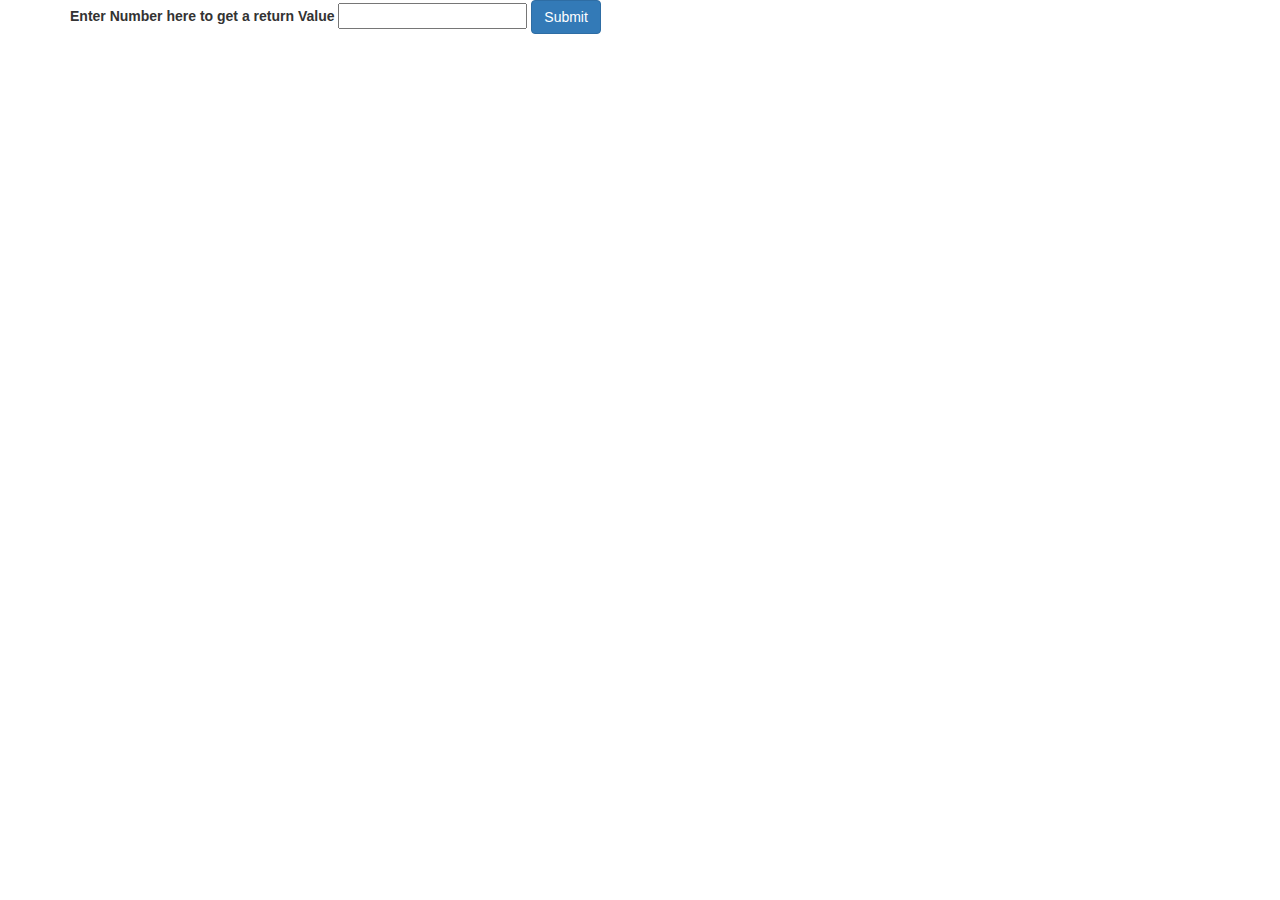
==== index.html @ 4b2cc227 "Added Jquery and Bootstrap files." ====
<!DOCTYPE html>
<html>
  <head>
    <link href="css/bootstrap.min.css" rel="stylesheet" type="text/css">
    <link href="css/styles.css" rel="stylesheet" type="text/css">
    <script src="js/jquery-1.12.4.js"></script>
    <script src="js/bootstrap.min.js"></script>
    <script src="js/scripts.js"></script>
    <title>Ping-Pong!</title>
  </head>
  <body>
    <div class="container">
      <form class="for-group" type="text" id="pinput">
        <label for="rtext">Enter Number here to get a return Value</label>
        <input type="text" id="ptext">
        <button type="submit" class="btn btn-primary button">Submit</button>
      </form>
    </div>
    <div class="container">
      <p id="results"></p>
    </div>
  </body>
</html>
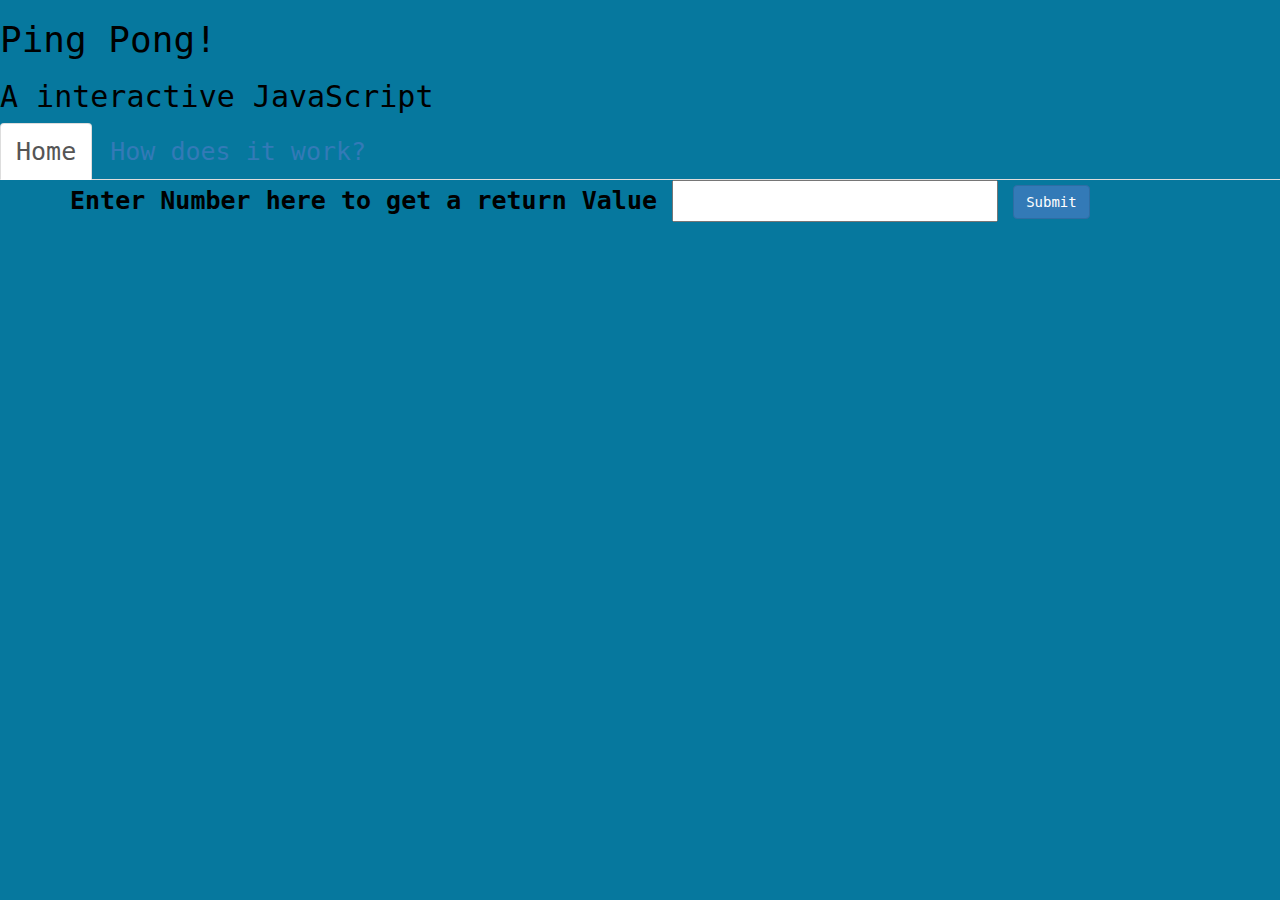
==== commit e0f33675: "Reworked JavaScript still not functioning with outputs. It will have a functioning output list." ====
--- a/index.html
+++ b/index.html
@@ -9,15 +9,30 @@
     <title>Ping-Pong!</title>
   </head>
   <body>
+    <header>
+      <h1>Ping Pong!</h1>
+      <h2>A interactive JavaScript</h2>
+      <div role = "navigation">
+        <ul class = "nav nav-tabs">
+          <li role="presentation" class = "active">
+            <a href="index.html">Home</a>
+          </li>
+          <li role="presentation">
+            <a href="faq.html">How does it work?</a>
+          </li>
+        </ul>
+      </div>
     <div class="container">
       <form class="for-group" type="text" id="pinput">
-        <label for="rtext">Enter Number here to get a return Value</label>
-        <input type="text" id="ptext">
+        <label for="ptext">Enter Number here to get a return Value</label>
+        <input type="number" id="pnum">
         <button type="submit" class="btn btn-primary button">Submit</button>
       </form>
     </div>
     <div class="container">
-      <p id="results"></p>
+      <ul id="results">
+
+      </ul>
     </div>
   </body>
 </html>
--- a/css/styles.css
+++ b/css/styles.css
@@ -0,0 +1,9 @@
+body {
+  background-color: #06789E;
+  color: black;
+  font-size: 25px;
+  font-family: monospace;
+}
+.jumbotron {
+  background-color: black;
+}
